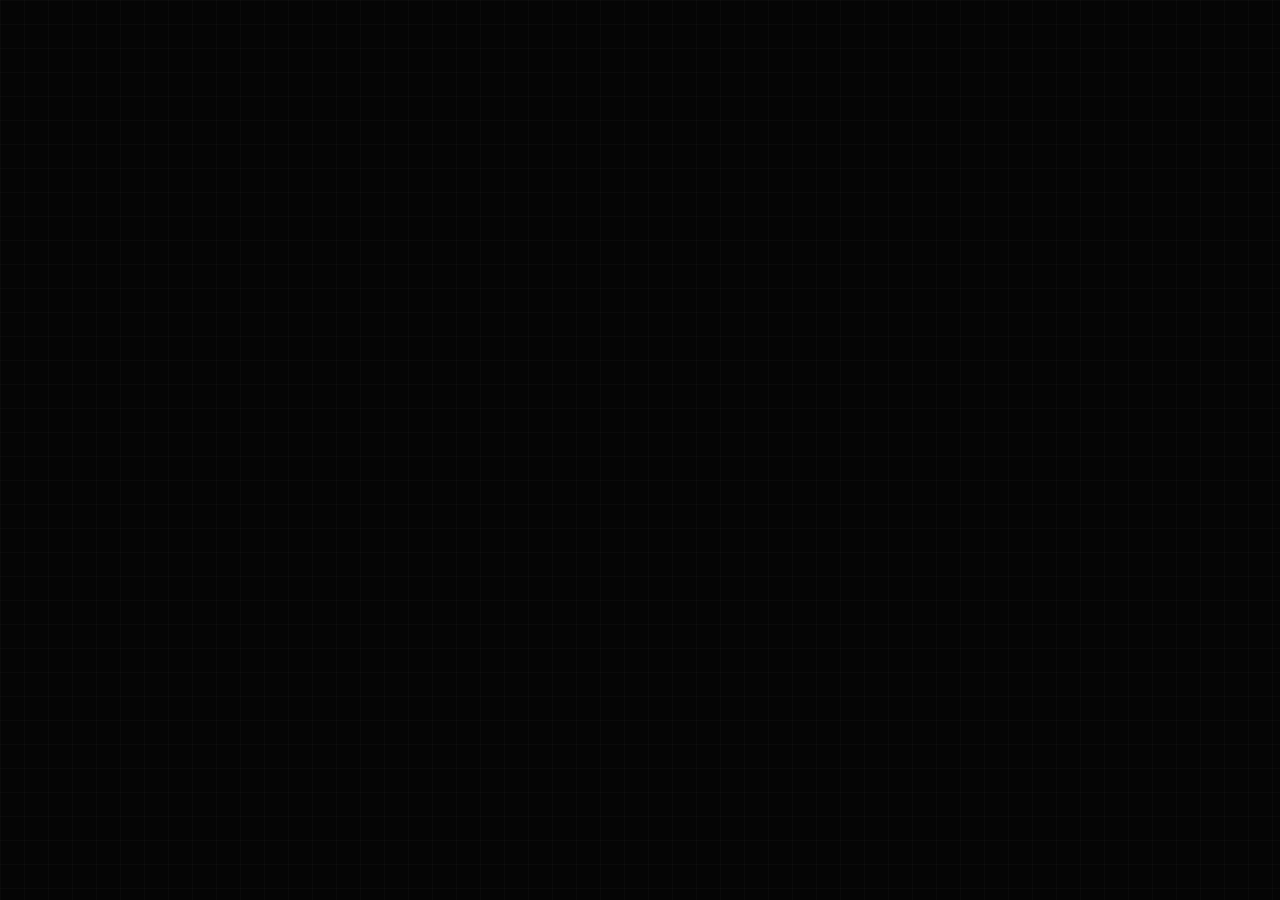
==== index.html @ 0af07ea9 "Add SoundCloud tab in Connections with playlists and tracks" ====
﻿<!doctype html>
<html lang="ru">
  <head>
    <meta charset="UTF-8" />
    <meta name="viewport" content="width=device-width, initial-scale=1.0" />
    <title>Chance Music</title>
    <link rel="stylesheet" href="./styles.css?v=20260312d" />
    <script crossorigin src="https://unpkg.com/react@18/umd/react.development.js"></script>
    <script crossorigin src="https://unpkg.com/react-dom@18/umd/react-dom.development.js"></script>
    <script src="https://unpkg.com/@babel/standalone/babel.min.js"></script>
  </head>
  <body>
    <div id="root"></div>
    <script type="text/babel" src="./app.js?v=20260312d"></script>
  </body>
</html>
---- styles.css ----
﻿:root {
  --text: #f5f5f5;
  --muted: #9c9c9c;
  --line: #2b2b2b;
  --yellow: #f4d000;
}

* { box-sizing: border-box; }
html, body, #root { height: 100%; }
body {
  margin: 0;
  font-family: "Segoe UI", "Helvetica Neue", sans-serif;
  color: var(--text);
  background-color: #050505;
  background-image:
    linear-gradient(rgba(255,255,255,0.02) 1px, transparent 1px),
    linear-gradient(90deg, rgba(255,255,255,0.02) 1px, transparent 1px);
  background-size: 24px 24px, 24px 24px;
}
button, input, textarea, select { font: inherit; color: inherit; }

.app {
  height: 100vh;
  display: grid;
  grid-template-columns: 220px 1fr;
  overflow: hidden;
}
.sidebar {
  background: #000;
  border-right: 1px solid var(--line);
  padding: 16px;
  display: flex;
  flex-direction: column;
  gap: 14px;
}
.logo {
  width: 100%;
  max-width: 168px;
  height: auto;
  object-fit: contain;
  border: 0;
  background: transparent;
}
.logo-link {
  border: 0;
  background: transparent;
  padding: 0;
  width: 100%;
  display: flex;
  justify-content: center;
  cursor: pointer;
}
.menu { display: flex; flex-direction: column; gap: 8px; }
.menu-btn {
  border: 1px solid #202020;
  background: #000;
  border-radius: 8px;
  padding: 8px 10px;
  text-align: left;
  cursor: pointer;
  display: flex;
  align-items: center;
  gap: 8px;
}
.menu-icon {
  width: 16px;
  height: 16px;
  object-fit: contain;
  flex: 0 0 16px;
}
.menu-btn.active, .menu-btn:hover { border-color: #ffffff; background: #050505; }
.user-box { margin-top: auto; display: grid; gap: 8px; }
.profile-nav { margin-top: 4px; }

.main {
  padding: 18px;
  padding-bottom: 250px;
  overflow-y: auto;
  background-color: #050505;
  background-image:
    linear-gradient(rgba(255,255,255,0.02) 1px, transparent 1px),
    linear-gradient(90deg, rgba(255,255,255,0.02) 1px, transparent 1px);
  background-size: 24px 24px, 24px 24px;
}
.section-title { margin: 0 0 12px; font-size: 42px; }
.sub-title { margin: 0 0 10px; font-size: 18px; }
.muted { color: var(--muted); margin: 0; font-size: 12px; }
.row { display: flex; gap: 8px; align-items: center; flex-wrap: wrap; }

.small-btn {
  cursor: pointer;
  border: 1px solid #333;
  background: #1a1a1a;
  border-radius: 8px;
  padding: 7px 11px;
  color: #fff;
}
.small-btn.active, .small-btn:hover { border-color: #fff; }
.field, .search-box {
  width: 100%;
  background: #0d0d0d;
  border: 1px solid #2a2a2a;
  border-radius: 8px;
  padding: 8px;
}

.grid, .playlist-list, .user-grid {
  display: grid;
  grid-template-columns: repeat(auto-fill, minmax(230px, 1fr));
  gap: 12px;
}
.card {
  background: #0f0f0f;
  border: 1px solid #2a2a2a;
  border-radius: 12px;
  padding: 10px;
  display: grid;
  gap: 8px;
}
.cover { width: 100%; aspect-ratio: 1; object-fit: cover; border-radius: 10px; }
.avatar { width: 56px; height: 56px; border-radius: 999px; object-fit: cover; border: 1px solid #333; }
.role-tag { text-transform: uppercase; border: 1px solid #3a3a3a; border-radius: 999px; padding: 2px 6px; font-size: 11px; }
.role-admin-btn { cursor: pointer; background: #0a0a0a; color: #fff; }
.role-admin-btn.active, .role-admin-btn:hover { border-color: #fff; background: #111; }
.link-btn { background: transparent; border: 0; color: inherit; padding: 0; cursor: pointer; text-align: left; }

.profile-banner-wrap {
  width: min(100%, 640px);
  margin: 0 auto;
  aspect-ratio: 1280 / 500;
  border-radius: 16px;
  overflow: hidden;
  border: 1px solid #2a2a2a;
  position: relative;
}
.profile-banner { width: 100%; height: 100%; object-fit: cover; }
.profile-banner-center {
  position: absolute;
  inset: 0;
  display: grid;
  place-items: center;
  align-content: center;
  gap: 6px;
  background: linear-gradient(180deg, rgba(0,0,0,0.15), rgba(0,0,0,0.5));
}
.profile-banner-avatar { width: 98px; height: 98px; border-radius: 999px; border: 2px solid #fff; object-fit: cover; }
.profile-banner-nick { font-size: 24px; font-weight: 800; }
.profile-banner-handle { color: #d0d0d0; font-size: 13px; letter-spacing: 0.04em; }
.profile-banner-role { color: #ddd; text-transform: uppercase; font-size: 12px; letter-spacing: 0.1em; }
.profile-menu { position: absolute; right: 12px; bottom: 12px; }
.gear-btn { border: 0; background: rgba(0,0,0,0.7); color: #fff; width: 40px; height: 40px; border-radius: 999px; cursor: pointer; font-size: 19px; }
.profile-menu-popover { position: absolute; right: 0; bottom: 48px; width: 230px; background: #111; border: 1px solid #303030; border-radius: 12px; padding: 8px; display: grid; gap: 8px; }
.profile-stats {
  width: min(100%, 640px);
  margin: 0 auto;
  display: grid;
  grid-template-columns: repeat(3, minmax(0, 1fr));
  gap: 8px;
}
.profile-stat-item {
  border: 1px solid #2a2a2a;
  border-radius: 12px;
  background: #0b0b0b;
  padding: 10px 8px;
  text-align: center;
}
.profile-stat-value {
  font-size: 20px;
  font-weight: 800;
  line-height: 1.2;
}
.profile-stat-label {
  margin-top: 4px;
  color: #9a9a9a;
  font-size: 12px;
}

.player {
  position: fixed;
  left: 220px;
  right: 0;
  bottom: 0;
  z-index: 20;
  background: #000;
  border-top: 1px solid #2a2a2a;
  padding: 18px 14px 16px;
  min-height: 112px;
  display: grid;
  grid-template-columns: 1fr 1fr 1fr;
  gap: 12px;
  align-items: center;
}
.player-progress-wrap {
  position: absolute;
  left: 0;
  right: 0;
  top: -1px;
  opacity: 0.22;
  transition: opacity 0.2s ease;
}
.player-progress-wrap:hover,
.player-progress-wrap:focus-within { opacity: 1; }
.progress {
  width: 100%;
  height: 3px;
  margin: 0;
  -webkit-appearance: none;
  appearance: none;
  background: #2d2d2d;
  border-radius: 999px;
  cursor: pointer;
}
.progress::-webkit-slider-runnable-track { height: 3px; background: transparent; border-radius: 999px; }
.progress::-webkit-slider-thumb {
  -webkit-appearance: none;
  appearance: none;
  width: 8px;
  height: 8px;
  border-radius: 50%;
  background: #7f7f7f;
  margin-top: -2.5px;
  opacity: 0;
  transition: opacity .15s ease, transform .15s ease, background .15s ease;
}
.progress:hover { height: 4px; }

.progress:hover::-webkit-slider-runnable-track { height: 4px; }

.progress:hover::-webkit-slider-thumb { opacity: 1; transform: scale(1.05); background: #9a9a9a; }

.progress-times {
  display: flex;
  justify-content: space-between;
  margin-top: 4px;
  color: #aaaaaa;
  font-size: 11px;
  opacity: 0;
  transition: opacity .2s ease;
}
.player-progress-wrap:hover .progress-times,
.player-progress-wrap:focus-within .progress-times { opacity: 1; }

.player-left, .player-center, .player-right { display: flex; align-items: center; gap: 8px; }
.player-cover { width: 64px; height: 64px; border-radius: 10px; object-fit: cover; }
.player-meta { display: grid; gap: 3px; }
.player-title-row { display: flex; align-items: center; gap: 8px; }
.player-title { font-weight: 700; }
.player-center { flex-direction: column; align-items: center; }
.controls.centered-controls { display: flex; justify-content: center; gap: 14px; }
.track-nav-btn { min-width: 36px; min-height: 36px; opacity: 0.92; }
.nav-icon-img { width: 22px; height: 22px; }
.icon-btn { border: 0; background: transparent; color: #fff; min-width: 44px; min-height: 36px; cursor: pointer; padding: 0; }
.icon-img { width: 22px; height: 22px; display: block; object-fit: contain; }
.play-btn { min-width: 52px; min-height: 42px; display: inline-flex; align-items: center; justify-content: center; }
.play-icon-img { width: 30px; height: 30px; }
.player-time-left { text-align: center; font-size: 12px; margin-top: 1px; }

.player-right { justify-content: flex-end; position: relative; gap: 10px; }
.like-btn { position: relative; width: 28px; height: 28px; min-width: 28px; min-height: 28px; }
.like-icon-layer {
  position: absolute;
  inset: 0;
  display: inline-flex;
  align-items: center;
  justify-content: center;
  opacity: 0;
  transform: scale(0.96);
  transition: opacity .2s ease, transform .2s ease;
}
.like-icon-layer.show { opacity: 1; transform: scale(1); }
.like-btn .icon-img { width: 22px; height: 22px; }
.like-btn-meta { margin-left: 2px; }
.volume-wrap { position: relative; }
.volume-btn { min-width: 36px; min-height: 36px; opacity: 0.96; }
.volume-pop {
  position: absolute;
  right: 0;
  bottom: 42px;
  width: 38px;
  height: 98px;
  border: 1px solid rgba(255,255,255,0.16);
  border-radius: 14px;
  background: rgba(14,14,14,0.72);
  backdrop-filter: blur(2px);
  display: flex;
  align-items: center;
  justify-content: center;
  opacity: 0;
  transform: translateY(8px);
  pointer-events: none;
  transition: opacity .2s ease, transform .2s ease;
}
.volume-pop.open { opacity: 1; transform: translateY(0); pointer-events: auto; }
.volume-slider {
  -webkit-appearance: none;
  appearance: none;
  width: 74px;
  height: 6px;
  background: transparent;
  transform: rotate(-90deg);
}
.volume-slider::-webkit-slider-runnable-track { height: 6px; border-radius: 999px; background: #5a5a5a; }
.volume-slider::-webkit-slider-thumb {
  -webkit-appearance: none;
  appearance: none;
  width: 12px;
  height: 12px;
  border-radius: 50%;
  background: #fff;
  margin-top: -3px;
}
.volume-slider::-moz-range-track { height: 6px; border-radius: 999px; background: #5a5a5a; }
.volume-slider::-moz-range-thumb { width: 12px; height: 12px; border: 0; border-radius: 50%; background: #fff; }

.player-menu-wrap { position: relative; }
.dots-btn { min-width: 40px; min-height: 36px; opacity: 0.95; }
.dots-icon-img { width: 28px; height: 28px; }
.player-menu {
  position: absolute;
  right: 0;
  bottom: 45px;
  width: 420px;
  background: #111;
  border: 1px solid rgba(255,255,255,0.16);
  border-radius: 14px;
  padding: 10px;
  display: grid;
  gap: 10px;
}
.menu-title { font-size: 13px; color: var(--muted); margin-bottom: 6px; }
.player-menu-header { display: flex; align-items: center; justify-content: space-between; gap: 8px; }
.close-btn { min-width: 30px; min-height: 30px; font-size: 14px; color: #cfcfcf; }
.menu-block { display: grid; gap: 8px; }
.quality-pill { border: 1px solid #3a3a3a; border-radius: 999px; padding: 6px 10px; width: fit-content; }

.eq-panel-modern { background: #151515; border: 1px solid #2d2d2d; border-radius: 14px; padding: 10px; display: grid; gap: 10px; }
.eq-top-row { display: flex; align-items: center; justify-content: space-between; }
.eq-top-row h4 { margin: 0; font-size: 22px; }
.eq-grid { display: grid; grid-template-columns: repeat(10, minmax(26px, 1fr)); gap: 8px; }
.eq-band { display: grid; gap: 6px; justify-items: center; font-size: 12px; color: var(--muted); }
.eq-band input[type="range"] { width: 100%; writing-mode: bt-lr; -webkit-appearance: slider-vertical; height: 110px; }
.eq-labels { display: flex; justify-content: space-between; color: var(--muted); font-size: 12px; }
.eq-level-row { display: flex; justify-content: flex-start; }
.eq-level-band { display: grid; gap: 6px; justify-items: center; font-size: 12px; color: var(--muted); }
.eq-level-band input[type="range"] { width: 36px; writing-mode: bt-lr; -webkit-appearance: slider-vertical; height: 110px; }
.eq-actions-row { display: grid; grid-template-columns: 1fr auto; gap: 8px; align-items: center; }
.eq-preset-select { width: 100%; border-radius: 999px; border: 1px solid #3a3a3a; background: #121212; padding: 10px 12px; }
.eq-switch { display: inline-flex; align-items: center; cursor: pointer; }
.eq-switch input { display: none; }
.eq-switch-ui { width: 44px; height: 24px; border-radius: 999px; background: #444; position: relative; display: inline-block; }
.eq-switch-ui::after { content: ""; position: absolute; top: 2px; left: 2px; width: 20px; height: 20px; border-radius: 999px; background: #000; transition: transform 0.2s ease; }
.eq-switch input:checked + .eq-switch-ui { background: var(--yellow); }
.eq-switch input:checked + .eq-switch-ui::after { transform: translateX(20px); }

.playlist-track-row { display: flex; align-items: center; justify-content: space-between; gap: 8px; padding: 8px 0; border-bottom: 1px dashed #2e2e2e; }
.spotify-error { color: #ff9f9f; background: rgba(127,29,29,0.24); border: 1px solid rgba(248,113,113,0.5); border-radius: 10px; padding: 8px; margin: 0; }
.ok-msg { color: #b8ffb8; background: rgba(22,101,52,0.2); border: 1px solid rgba(34,197,94,0.4); border-radius: 8px; padding: 8px; margin: 0; }

.auth-screen {
  min-height: 100vh;
  width: 100%;
  display: grid;
  place-items: center;
  padding: 20px;
  background: #000;
}
.auth-card {
  width: min(520px, 92vw);
  min-height: min(780px, calc(100vh - 40px));
  border: 0;
  background: #000;
  border-radius: 20px;
  padding: 18px;
  display: flex;
  flex-direction: column;
  gap: 10px;
}
.auth-card h1 { margin: 0; text-align: center; font-size: 24px; }
.auth-logo { width: 290px; height: 290px; margin: 0 auto 8px; object-fit: contain; }
.auth-tabs { display: grid; grid-template-columns: 1fr 1fr; gap: 8px; }
.auth-form { display: grid; gap: 10px; }
.auth-form-lower { margin-top: 16px; }
.auth-submit { width: 100%; }
.auth-bottom { margin-top: auto; padding-top: 14px; border-top: 1px solid #121212; display: grid; gap: 8px; }
.auth-dev-btn { border: 0; background: transparent; color: #d6d6d6; cursor: pointer; text-align: center; }
.auth-dev-btn:hover { color: #fff; }
.auth-developers { max-height: 0; opacity: 0; overflow: hidden; transform: translateY(8px); transition: max-height .35s ease, opacity .25s ease, transform .25s ease; display: grid; gap: 8px; text-align: center; }
.auth-developers.open { max-height: 120px; opacity: 1; transform: translateY(0); }
.auth-card .menu-btn, .auth-card .small-btn, .auth-card .field { border: 0; }
.auth-card .menu-btn { background: #070707; }
.auth-card .menu-btn.active, .auth-card .menu-btn:hover { background: #0d0d0d; border: 0; }
.auth-card .small-btn { background: #090909; }
.auth-card .field { background: #050505; }

.spotify-rules { margin: 8px 0 0 18px; padding: 0; display: grid; gap: 6px; }
.spotify-rules li { color: var(--muted); line-height: 1.4; }
.spotify-title { display: inline-flex; align-items: center; gap: 10px; }
.spotify-icon { display: inline-flex; width: 38px; height: 38px; }
.spotify-icon img { width: 100%; height: 100%; object-fit: contain; display: block; }

@media (max-width: 1150px) {
  .app { grid-template-columns: 1fr; }
  .sidebar { border-right: 0; border-bottom: 1px solid #2a2a2a; }
  .player { left: 0; grid-template-columns: 1fr; gap: 8px; min-height: 148px; }
  .player-right { justify-content: flex-start; }
  .main { padding-bottom: 380px; }
  .eq-grid { grid-template-columns: repeat(5, minmax(26px, 1fr)); }
}












/* Sidebar collapse mode */
.app {
  --sidebar-width: 220px;
  grid-template-columns: var(--sidebar-width) 1fr;
  transition: grid-template-columns .32s ease;
}
.app.sidebar-collapsed { --sidebar-width: 84px; }

.sidebar {
  overflow: hidden;
  transition: padding .32s ease;
}
.sidebar-top {
  display: grid;
  grid-template-columns: 1fr;
  align-items: center;
  justify-items: center;
  gap: 6px;
}
.logo-crop {
  width: 100%;
  max-width: 168px;
  height: 78px;
  overflow: hidden;
  display: flex;
  align-items: center;
  justify-content: flex-start;
}
.logo {
  width: 168px;
  max-width: 168px;
  height: auto;
  display: block;
  object-position: left center;
  transition: transform .32s ease;
}
.logo-link {
  height: 78px;
  align-items: center;
  justify-content: flex-start;
}
.sidebar-toggle {
  width: 30px;
  height: 30px;
  border: 1px solid #2a2a2a;
  border-radius: 8px;
  background: #070707;
  color: #fff;
  cursor: pointer;
  display: inline-flex;
  align-items: center;
  justify-content: center;
  padding: 0;
  margin: 2px auto 2px;
  position: relative;
  overflow: hidden;
}
.toggle-icon {
  width: 17px;
  height: 17px;
  object-fit: contain;
  display: block;
  position: absolute;
  inset: 0;
  margin: auto;
  transition: opacity .22s ease, transform .22s ease;
}
.sidebar-toggle .icon-left { opacity: 1; transform: translateX(0); }
.sidebar-toggle .icon-right { opacity: 0; transform: translateX(3px); }
.sidebar-toggle.is-collapsed .icon-left { opacity: 0; transform: translateX(-3px); }
.sidebar-toggle.is-collapsed .icon-right { opacity: 1; transform: translateX(0); }

.menu-btn {
  white-space: nowrap;
}
.menu-btn > span {
  opacity: 1;
  max-width: 150px;
  transform: translateX(0);
  transition: opacity .22s ease, transform .28s ease, max-width .28s ease;
}
.profile-user-icon {
  width: 16px;
  height: 16px;
  object-fit: contain;
  object-position: center;
  display: inline-block;
  transform: translateY(-0.5px);
}
.profile-nav > span:last-child {
  transform: translateY(0);
  transition: opacity .22s ease, transform .28s ease, max-width .28s ease;
}

.user-box .muted {
  transition: opacity .22s ease, transform .28s ease, max-height .28s ease, margin .28s ease;
  max-height: 24px;
  opacity: 1;
  transform: translateX(0);
}

.sidebar.collapsed { padding: 16px 10px; }
.sidebar.collapsed .sidebar-top {
  grid-template-columns: 1fr;
  justify-items: center;
  gap: 6px;
}
.sidebar.collapsed .logo-crop {
  max-width: 52px;
  height: 78px;
}
.sidebar.collapsed .menu-btn {
  justify-content: center;
  align-items: center;
  padding: 8px 0;
  gap: 0;
}
.sidebar.collapsed .menu-btn > span {
  opacity: 0;
  max-width: 0;
  overflow: hidden;
  transform: translateX(-16px);
}
.sidebar.collapsed .menu-btn .menu-icon {
  margin: 0 auto;
  flex: 0 0 16px;
}
.sidebar.collapsed .profile-nav > span:last-child {
  transform: translateX(-16px) translateY(10px);
}
.sidebar.collapsed .user-box .muted {
  opacity: 0;
  transform: translateX(-42px);
  max-height: 0;
  margin: 0;
  overflow: hidden;
}
.sidebar:not(.collapsed) .user-box .muted {
  animation: userBoxRiseAfterOpen .28s ease both;
  animation-delay: .32s;
}
.sidebar:not(.collapsed) .user-box .muted:nth-child(2) {
  animation-delay: .37s;
}
.sidebar.collapsed .profile-nav { margin-top: auto; justify-content: center; align-items: center; }
.sidebar.collapsed .profile-user-icon { transform: none; margin: 0; }

.player {
  left: var(--sidebar-width, 220px);
}

@media (max-width: 900px) {
  .app { --sidebar-width: 0px; grid-template-columns: 1fr; }
  .player { left: 0; }
}

@keyframes userBoxRiseAfterOpen {
  from {
    opacity: 0;
    transform: translateX(0) translateY(14px);
  }
  to {
    opacity: 1;
    transform: translateX(0) translateY(0);
  }
}
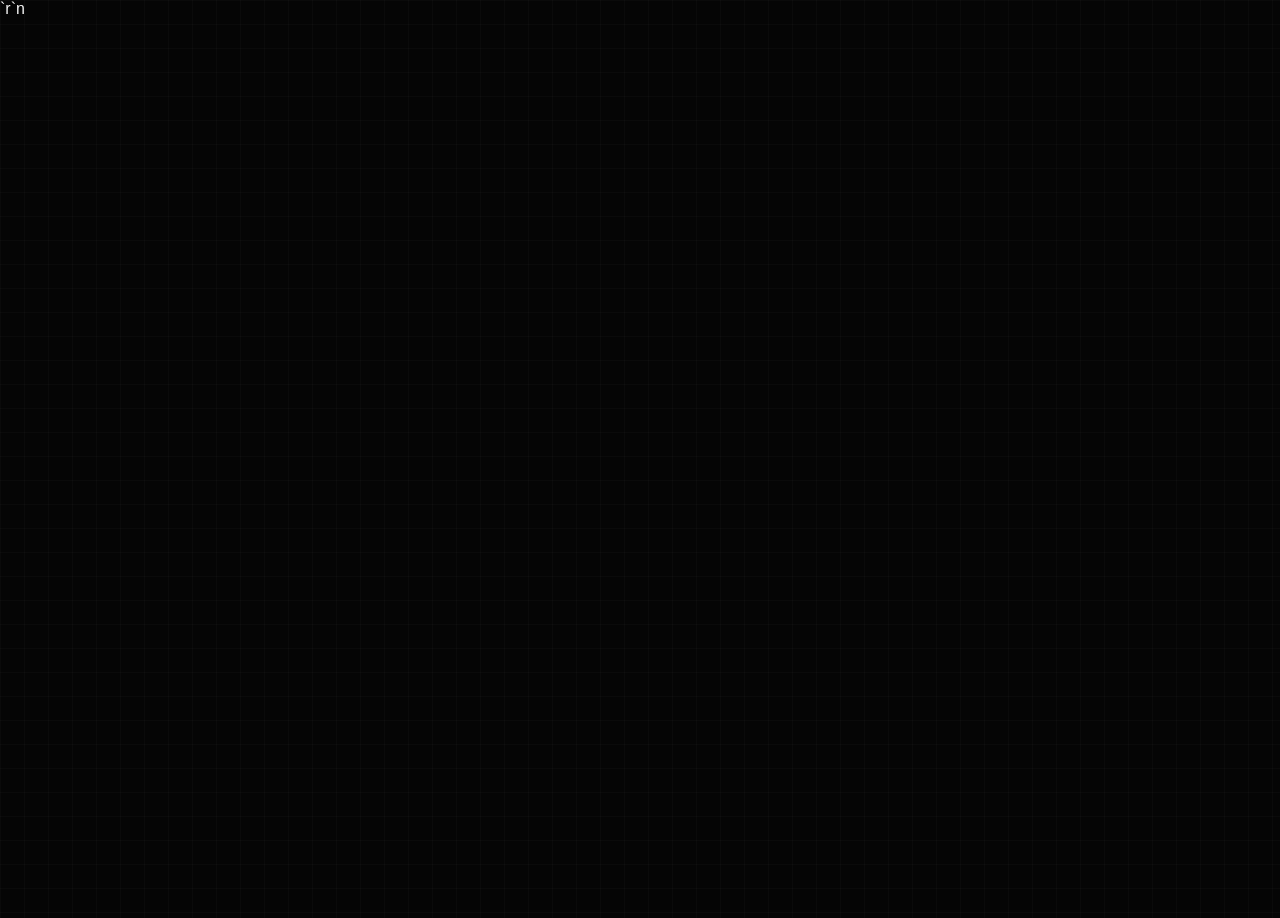
==== commit 1bfbd0df: "Set tab favicon to logo3" ====
--- a/index.html
+++ b/index.html
@@ -3,15 +3,15 @@
   <head>
     <meta charset="UTF-8" />
     <meta name="viewport" content="width=device-width, initial-scale=1.0" />
-    <title>Chance Music</title>
-    <link rel="stylesheet" href="./styles.css?v=20260312d" />
+    <title>Chance Music</title>`r`n    <link rel="icon" type="image/png" href="./logo/logo3.png?v=20260313a" />
+    <link rel="stylesheet" href="./styles.css?v=20260312e" />
     <script crossorigin src="https://unpkg.com/react@18/umd/react.development.js"></script>
     <script crossorigin src="https://unpkg.com/react-dom@18/umd/react-dom.development.js"></script>
     <script src="https://unpkg.com/@babel/standalone/babel.min.js"></script>
   </head>
   <body>
     <div id="root"></div>
-    <script type="text/babel" src="./app.js?v=20260312d"></script>
+    <script type="text/babel" src="./app.js?v=20260312e"></script>
   </body>
 </html>
 
@@ -45,3 +45,5 @@
 
 
 
+
+
--- a/styles.css
+++ b/styles.css
@@ -422,20 +422,26 @@
 .app {
   --sidebar-width: 220px;
   grid-template-columns: var(--sidebar-width) 1fr;
-  transition: grid-template-columns .32s ease;
-}
-.app.sidebar-collapsed { --sidebar-width: 84px; }
+  transition: grid-template-columns .46s cubic-bezier(.22,.61,.36,1);
+}
+.app.sidebar-collapsed {
+  --sidebar-width: 84px;
+  transition-delay: .16s;
+}
+.app:not(.sidebar-collapsed) {
+  transition-delay: 0s;
+}
 
 .sidebar {
   overflow: hidden;
-  transition: padding .32s ease;
+  transition: padding .36s cubic-bezier(.22,.61,.36,1);
 }
 .sidebar-top {
   display: grid;
   grid-template-columns: 1fr;
   align-items: center;
   justify-items: center;
-  gap: 6px;
+  gap: 2px;
 }
 .logo-crop {
   width: 100%;
@@ -445,6 +451,7 @@
   display: flex;
   align-items: center;
   justify-content: flex-start;
+  transition: max-width .2s ease;
 }
 .logo {
   width: 168px;
@@ -452,52 +459,46 @@
   height: auto;
   display: block;
   object-position: left center;
-  transition: transform .32s ease;
 }
 .logo-link {
   height: 78px;
   align-items: center;
   justify-content: flex-start;
 }
-.sidebar-toggle {
-  width: 30px;
-  height: 30px;
-  border: 1px solid #2a2a2a;
-  border-radius: 8px;
-  background: #070707;
-  color: #fff;
-  cursor: pointer;
-  display: inline-flex;
-  align-items: center;
-  justify-content: center;
-  padding: 0;
-  margin: 2px auto 2px;
-  position: relative;
-  overflow: hidden;
-}
-.toggle-icon {
-  width: 17px;
-  height: 17px;
-  object-fit: contain;
-  display: block;
-  position: absolute;
-  inset: 0;
-  margin: auto;
-  transition: opacity .22s ease, transform .22s ease;
-}
-.sidebar-toggle .icon-left { opacity: 1; transform: translateX(0); }
-.sidebar-toggle .icon-right { opacity: 0; transform: translateX(3px); }
-.sidebar-toggle.is-collapsed .icon-left { opacity: 0; transform: translateX(-3px); }
-.sidebar-toggle.is-collapsed .icon-right { opacity: 1; transform: translateX(0); }
-
-.menu-btn {
+
+.menu {
+  display: flex;
+  flex-direction: column;
+  gap: 2px;
+}
+.sidebar .menu-btn {
   white-space: nowrap;
-}
-.menu-btn > span {
+  border: 0;
+  border-bottom: 1px solid #242424;
+  border-radius: 0;
+  background: transparent;
+  padding: 10px 4px 9px;
+}
+.sidebar .menu-btn.active,
+.sidebar .menu-btn:hover {
+  border-color: #ffffff;
+  background: transparent;
+}
+.sidebar .menu-btn > span {
+  display: inline-block;
+  transform-origin: left center;
   opacity: 1;
-  max-width: 150px;
+  width: auto;
   transform: translateX(0);
-  transition: opacity .22s ease, transform .28s ease, max-width .28s ease;
+  transition: opacity .48s ease, transform .52s cubic-bezier(.22,.61,.36,1), width .52s cubic-bezier(.22,.61,.36,1);
+}
+.sidebar:not(.collapsed) .menu-btn > span {
+  transition-delay: .18s;
+}
+
+.profile-nav {
+  margin-top: 4px;
+  border-bottom: 0 !important;
 }
 .profile-user-icon {
   width: 16px;
@@ -505,25 +506,54 @@
   object-fit: contain;
   object-position: center;
   display: inline-block;
-  transform: translateY(-0.5px);
-}
-.profile-nav > span:last-child {
-  transform: translateY(0);
-  transition: opacity .22s ease, transform .28s ease, max-width .28s ease;
-}
+  transform: none;
+}
+
+.menu-toggle-row {
+  display: flex;
+  justify-content: flex-end;
+  margin-top: 2px;
+}
+.sidebar-toggle {
+  width: 26px;
+  height: 26px;
+  border: 0;
+  border-radius: 0;
+  background: transparent;
+  color: #fff;
+  cursor: pointer;
+  display: inline-flex;
+  align-items: center;
+  justify-content: center;
+  padding: 0;
+  margin: 0;
+  position: relative;
+  overflow: hidden;
+}
+.toggle-icon {
+  width: 20px;
+  height: 20px;
+  object-fit: contain;
+  display: block;
+  position: absolute;
+  inset: 0;
+  margin: auto;
+  transition: opacity .28s ease, transform .28s ease;
+}
+.sidebar-toggle .icon-left { opacity: 1; transform: translateX(0); }
+.sidebar-toggle .icon-right { opacity: 0; transform: translateX(4px); }
+.sidebar-toggle.is-collapsed .icon-left { opacity: 0; transform: translateX(-4px); }
+.sidebar-toggle.is-collapsed .icon-right { opacity: 1; transform: translateX(0); }
 
 .user-box .muted {
-  transition: opacity .22s ease, transform .28s ease, max-height .28s ease, margin .28s ease;
+  transition: opacity .24s ease, transform .26s ease, max-height .26s ease, margin .26s ease;
   max-height: 24px;
   opacity: 1;
   transform: translateX(0);
 }
 
-.sidebar.collapsed { padding: 16px 10px; }
-.sidebar.collapsed .sidebar-top {
-  grid-template-columns: 1fr;
-  justify-items: center;
-  gap: 6px;
+.sidebar.collapsed {
+  padding: 16px 10px;
 }
 .sidebar.collapsed .logo-crop {
   max-width: 52px;
@@ -532,38 +562,46 @@
 .sidebar.collapsed .menu-btn {
   justify-content: center;
   align-items: center;
-  padding: 8px 0;
+  padding: 10px 0;
   gap: 0;
 }
 .sidebar.collapsed .menu-btn > span {
   opacity: 0;
-  max-width: 0;
+  width: 0;
   overflow: hidden;
-  transform: translateX(-16px);
+  transform: translateX(-34px);
+  transition-delay: 0s;
 }
 .sidebar.collapsed .menu-btn .menu-icon {
   margin: 0 auto;
   flex: 0 0 16px;
-}
-.sidebar.collapsed .profile-nav > span:last-child {
-  transform: translateX(-16px) translateY(10px);
+  display: block;
 }
 .sidebar.collapsed .user-box .muted {
   opacity: 0;
-  transform: translateX(-42px);
+  transform: translateX(-64px);
   max-height: 0;
   margin: 0;
   overflow: hidden;
 }
 .sidebar:not(.collapsed) .user-box .muted {
-  animation: userBoxRiseAfterOpen .28s ease both;
-  animation-delay: .32s;
+  animation: userBoxRiseAfterOpen .34s cubic-bezier(.22,.61,.36,1) both;
+  animation-delay: .26s;
 }
 .sidebar:not(.collapsed) .user-box .muted:nth-child(2) {
-  animation-delay: .37s;
-}
-.sidebar.collapsed .profile-nav { margin-top: auto; justify-content: center; align-items: center; }
-.sidebar.collapsed .profile-user-icon { transform: none; margin: 0; }
+  animation-delay: .31s;
+}
+.sidebar.collapsed .profile-nav {
+  margin-top: auto;
+  justify-content: center;
+  align-items: center;
+  width: 100%;
+  padding: 10px 0;
+}
+.sidebar.collapsed .profile-nav .menu-icon {
+  margin-left: auto;
+  margin-right: auto;
+}
 
 .player {
   left: var(--sidebar-width, 220px);
@@ -589,3 +627,5 @@
 
 
 
+
+
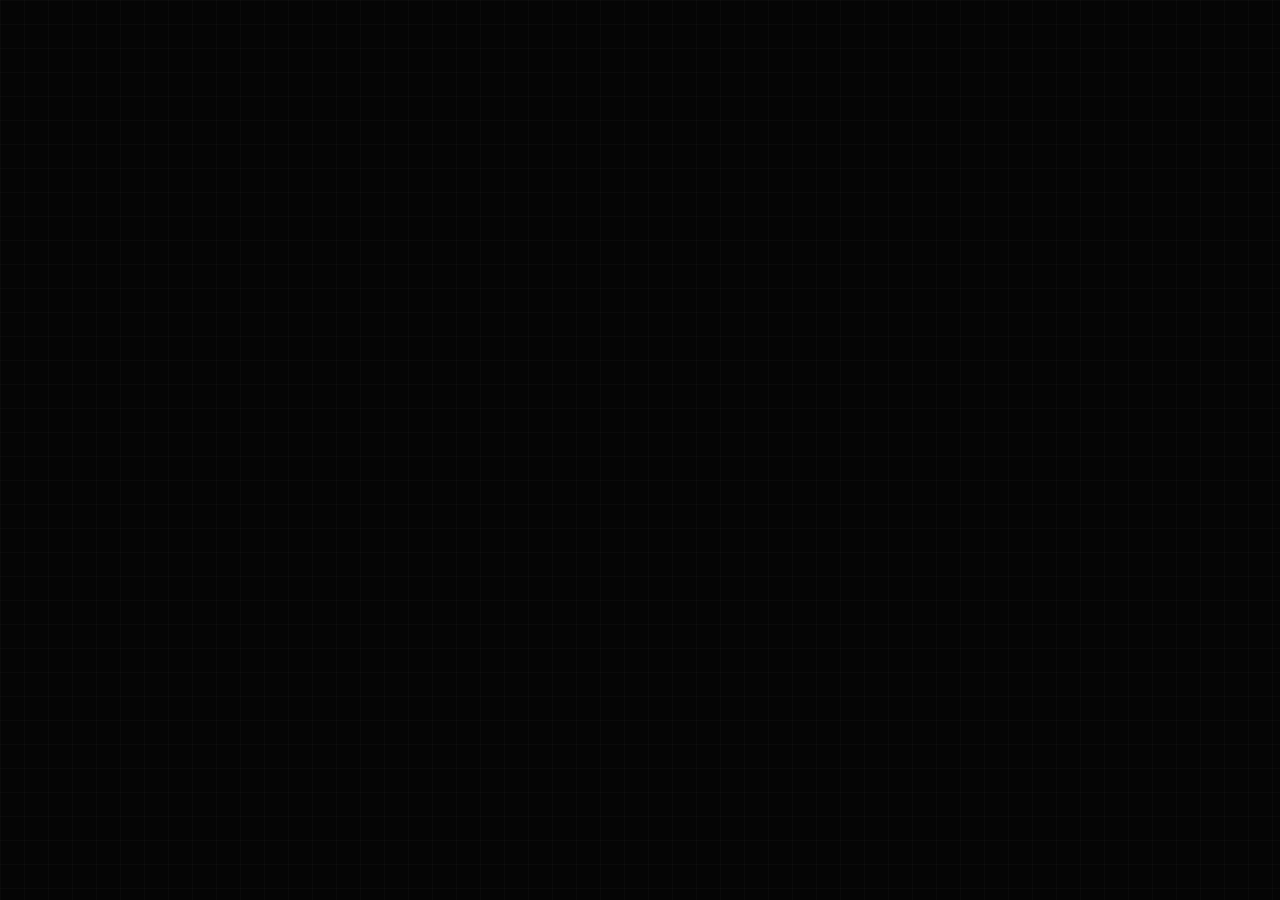
==== commit 58d42154: "Fix broken favicon injection and remove stray header text" ====
--- a/index.html
+++ b/index.html
@@ -3,7 +3,9 @@
   <head>
     <meta charset="UTF-8" />
     <meta name="viewport" content="width=device-width, initial-scale=1.0" />
-    <title>Chance Music</title>`r`n    <link rel="icon" type="image/png" href="./logo/logo3.png?v=20260313a" />
+    <title>Chance Music</title>
+    <link rel="icon" type="image/png" href="./logo/logo3.png?v=20260313b" />
+    <link rel="shortcut icon" type="image/png" href="./logo/logo3.png?v=20260313b" />
     <link rel="stylesheet" href="./styles.css?v=20260312e" />
     <script crossorigin src="https://unpkg.com/react@18/umd/react.development.js"></script>
     <script crossorigin src="https://unpkg.com/react-dom@18/umd/react-dom.development.js"></script>
@@ -14,36 +16,3 @@
     <script type="text/babel" src="./app.js?v=20260312e"></script>
   </body>
 </html>
-
-
-
-
-
-
-
-
-
-
-
-
-
-
-
-
-
-
-
-
-
-
-
-
-
-
-
-
-
-
-
-
-
